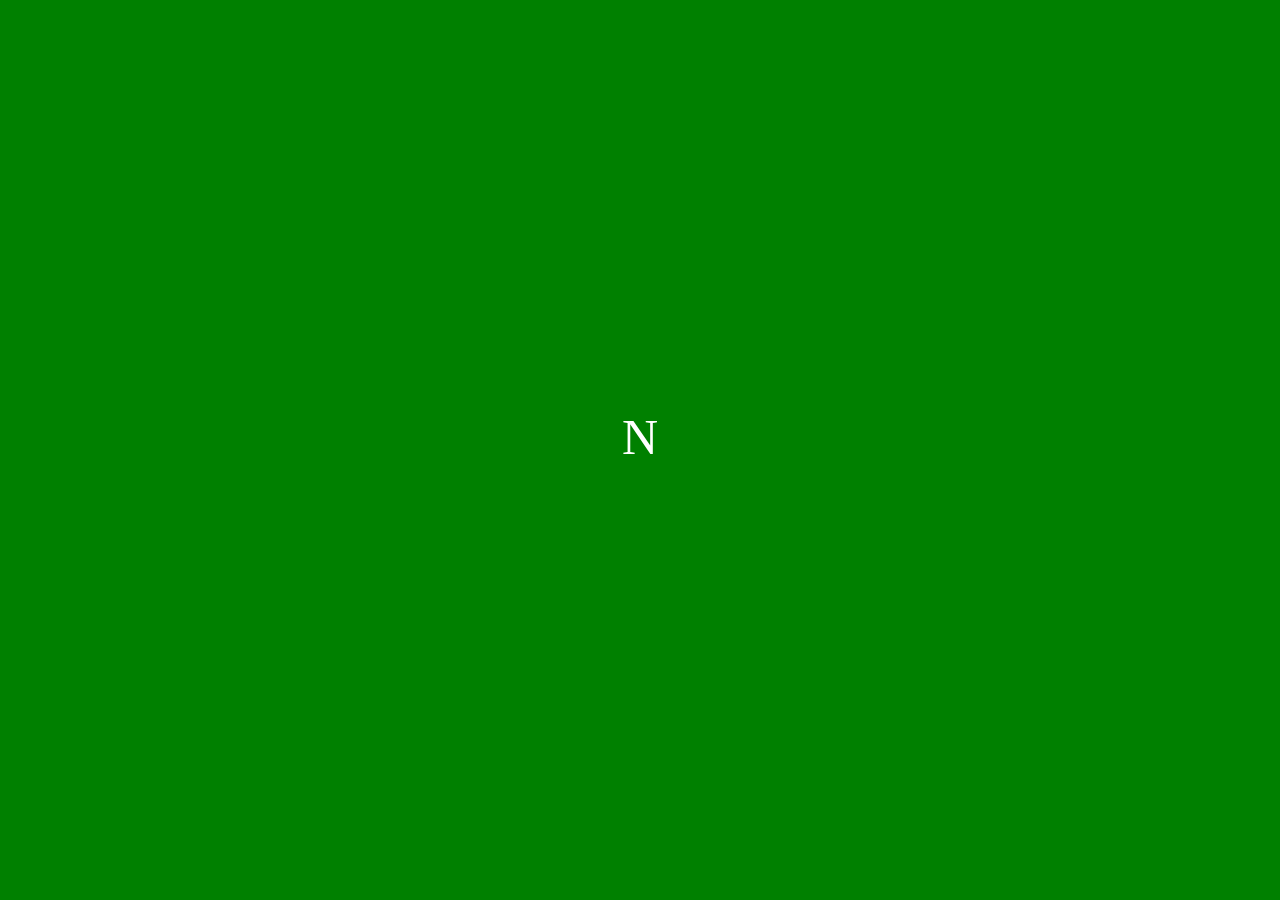
==== compas/index.html @ 1a552899 "Aplicatie" ====
<html>
	<head>
<script src="map.js"></script>
  <script src="https://maps.googleapis.com/maps/api/js?key=AIzaSyDAayj2Rr1b5WBiv0MkiypI9Iq4mNpE3S4&callback=initMap"
    async defer></script>
  <script src="compas.js"></script>
	
	
	
  <style type="text/css">
  	#map {
  			width: 350px;
  			height: 350px;
  	 }
	 p {
      font-family: verdana;
      font-size: 50px;
      color: #FFFFFF;
        }
  </style>
  </head>
	<meta name="viewport" content="width=device-width, initial-scale=1.0">
<body>
<div id="map"></div>
<div><center><p id="heading" ></center></p></div>
</body>
</html>
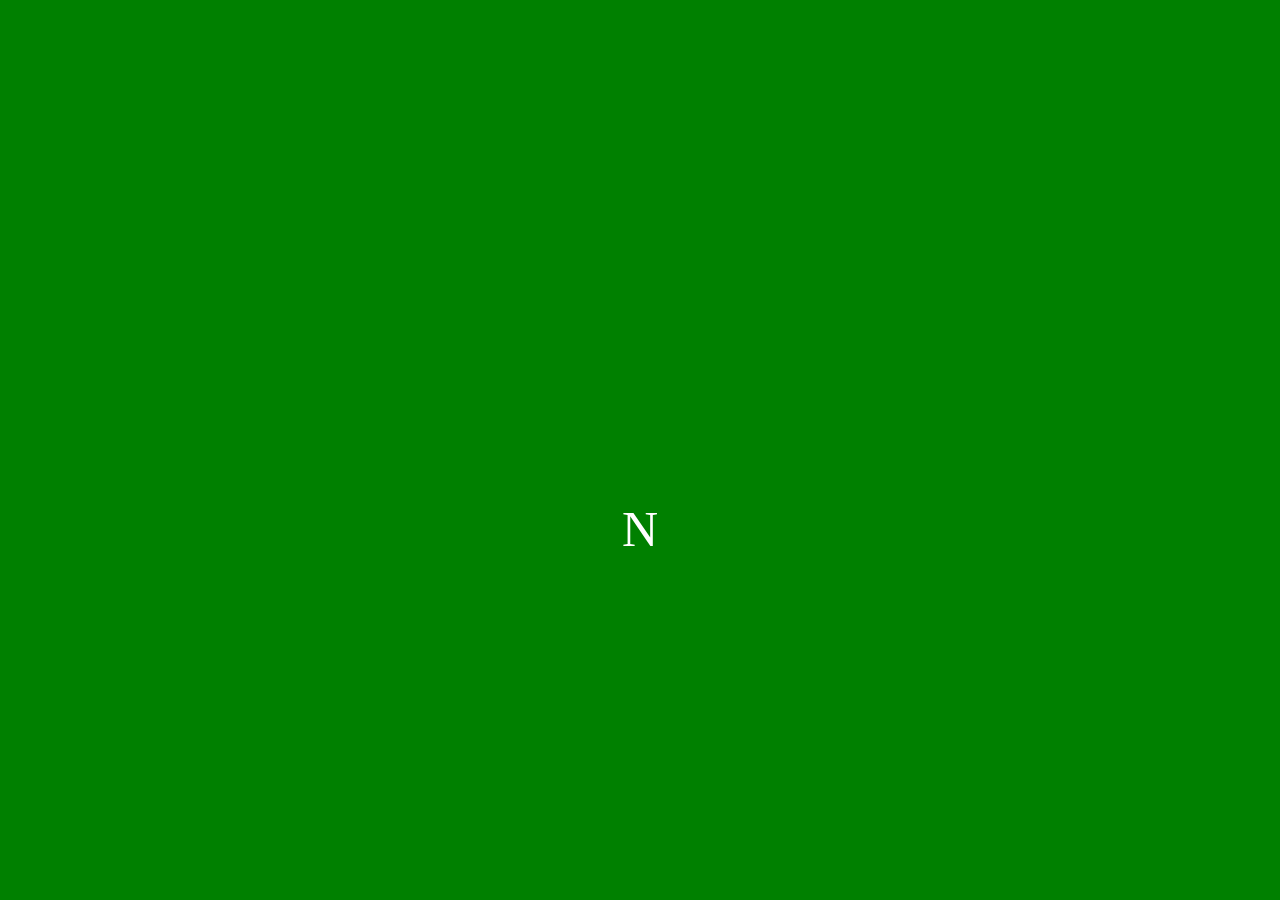
==== commit 6718a1b9: "Update index.html" ====
--- a/compas/index.html
+++ b/compas/index.html
@@ -9,8 +9,8 @@
 	
   <style type="text/css">
   	#map {
-  			width: 350px;
-  			height: 350px;
+  			width: 50%;
+  			height: 50%;
   	 }
 	 p {
       font-family: verdana;
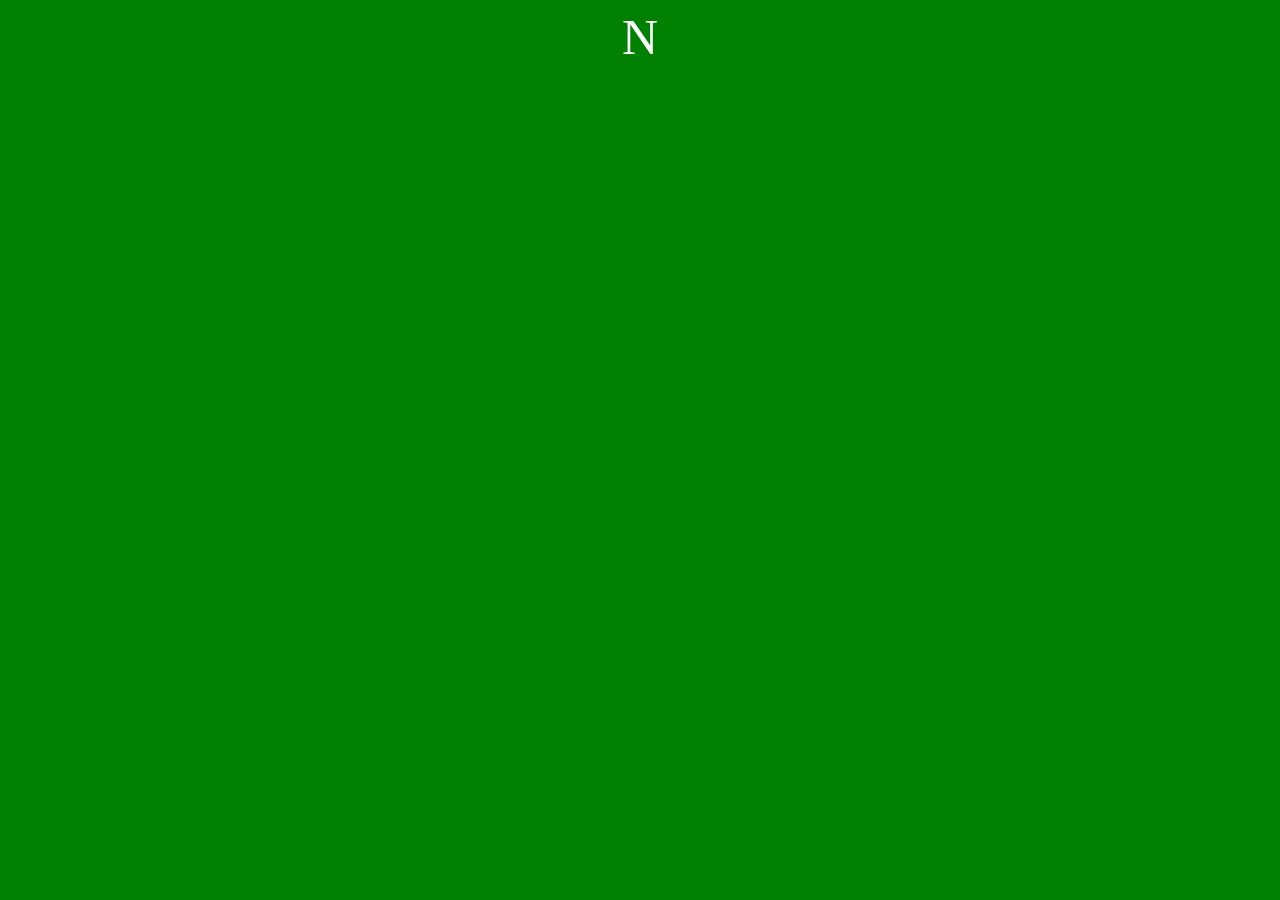
==== commit 0b5e7db3: "Update index.html" ====
--- a/compas/index.html
+++ b/compas/index.html
@@ -9,8 +9,8 @@
 	
   <style type="text/css">
   	#map {
-  			width: 50%;
-  			height: 50%;
+  			width: auto;
+  			height: auto;
   	 }
 	 p {
       font-family: verdana;
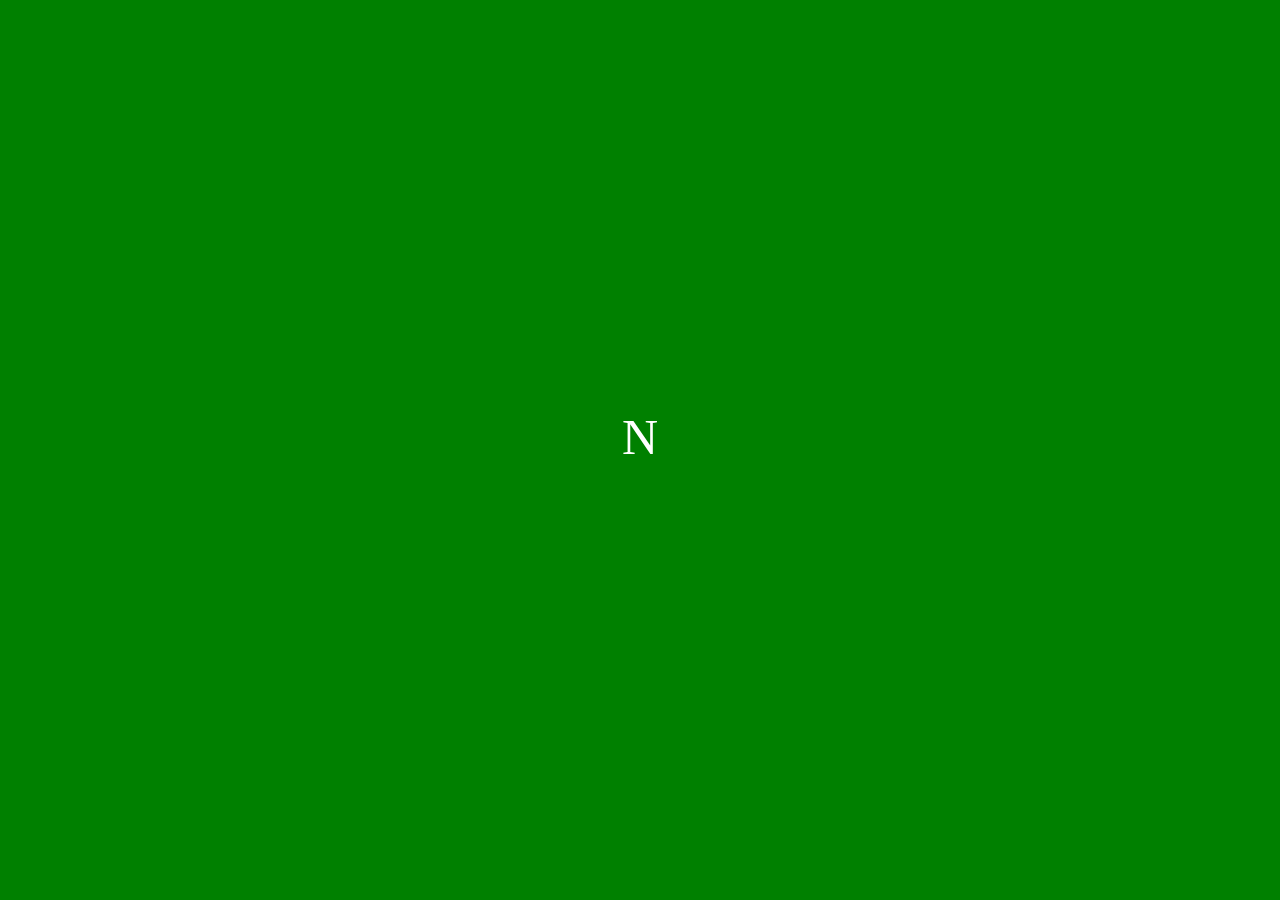
==== commit 11b27fd9: "Add files via upload" ====
--- a/compas/index.html
+++ b/compas/index.html
@@ -1,27 +1,27 @@
-<html>
-	<head>
-<script src="map.js"></script>
-  <script src="https://maps.googleapis.com/maps/api/js?key=AIzaSyDAayj2Rr1b5WBiv0MkiypI9Iq4mNpE3S4&callback=initMap"
-    async defer></script>
-  <script src="compas.js"></script>
-	
-	
-	
-  <style type="text/css">
-  	#map {
-  			width: auto;
-  			height: auto;
-  	 }
-	 p {
-      font-family: verdana;
-      font-size: 50px;
-      color: #FFFFFF;
-        }
-  </style>
-  </head>
-	<meta name="viewport" content="width=device-width, initial-scale=1.0">
-<body>
-<div id="map"></div>
-<div><center><p id="heading" ></center></p></div>
-</body>
+<html>
+	<head>
+<script src="map.js"></script>
+  <script src="https://maps.googleapis.com/maps/api/js?key=AIzaSyDAayj2Rr1b5WBiv0MkiypI9Iq4mNpE3S4&callback=initMap"
+    async defer></script>
+  <script src="compas.js"></script>
+	
+	
+	
+  <style type="text/css">
+  	#map {
+  			width: 350px;
+  			height: 350px;
+  	 }
+	 p {
+      font-family: verdana;
+      font-size: 50px;
+      color: #FFFFFF;
+        }
+  </style>
+  </head>
+	<meta name="viewport" content="width=device-width, initial-scale=1.0">
+<body>
+<div id="map"></div>
+<div><center><p id="heading" ></center></p></div>
+</body>
 </html>